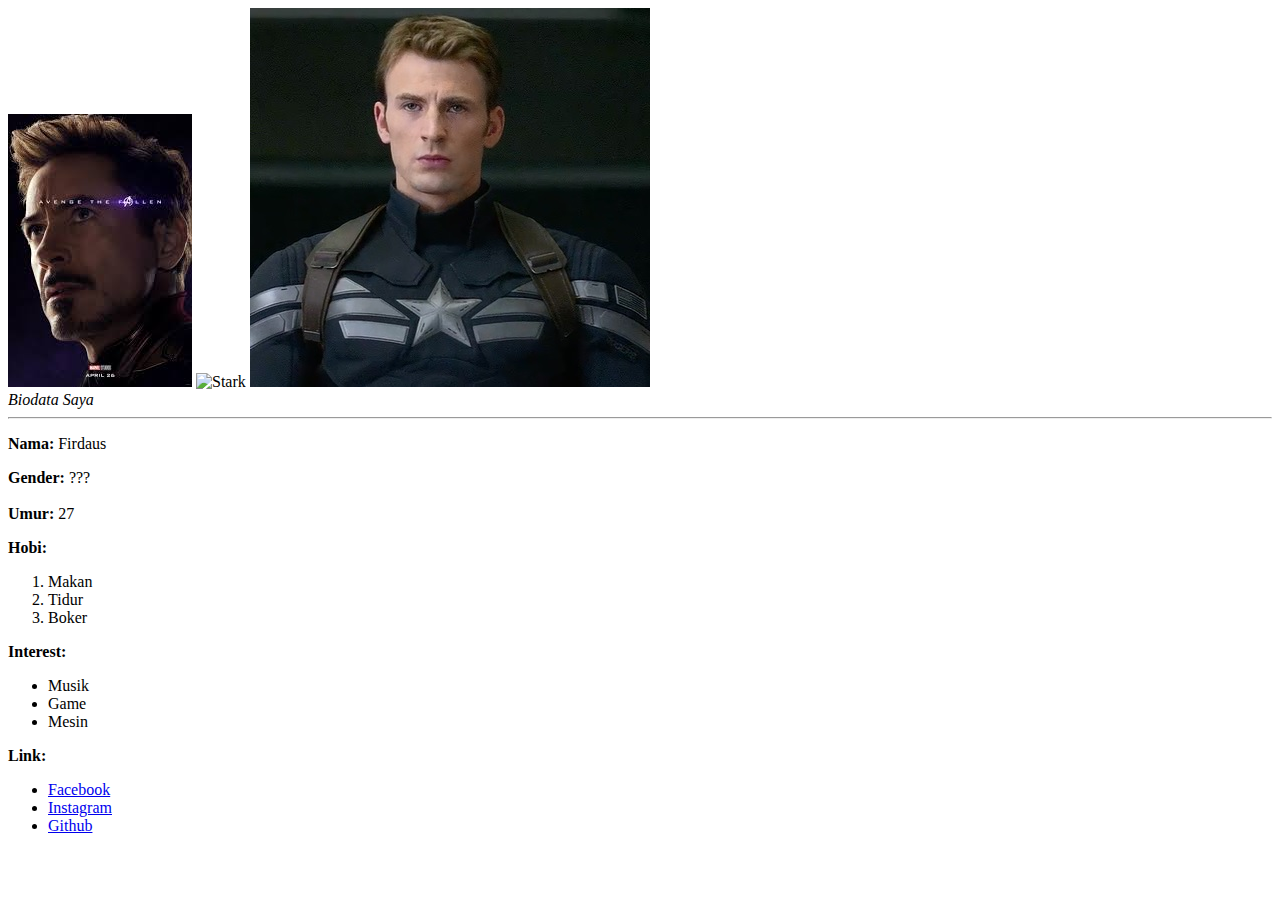
==== index.html @ 0357c873 "initial commit" ====
<html>

<head>
  <title>
    Profil Saya
  </title>
</head>

<body>
  <img src="[data-uri]" alt="Stark">
  <img src="https://hacktiv8.com/img/logo-hacktiv8_bordered.png" alt="Stark">
  <img src="steve.jpg" alt="Stark">
  <br/>

  <em>Biodata Saya</em>
  <hr>

  <p>
    <b>Nama: </b> Firdaus
  </p>

  <b>Gender: </b> ???
  <br><br>

  <b>Umur: </b> 27

  <p><b>Hobi:</b></p>
  <ol>
    <li>Makan</li>
    <li>Tidur</li>
    <li>Boker</li>
  </ol>

  <!-- ini buat nampilin interest broo!! -->
  <p><b>Interest:</b></p>
  <ul>
    <li>Musik</li>
    <li>Game</li>
    <li>Mesin</li>
  </ul>


  <p><b>Link:</b></p>
  <ul>
    <li><a href="https://www.facebook.com" target="_blank">Facebook</a></li>
    <li><a href="https://www.instagram.com" target="_blank">Instagram</a></li>
    <li><a href="https://github.com" target="_blank">Github</a></li>
  </ul>

</body>

</html>
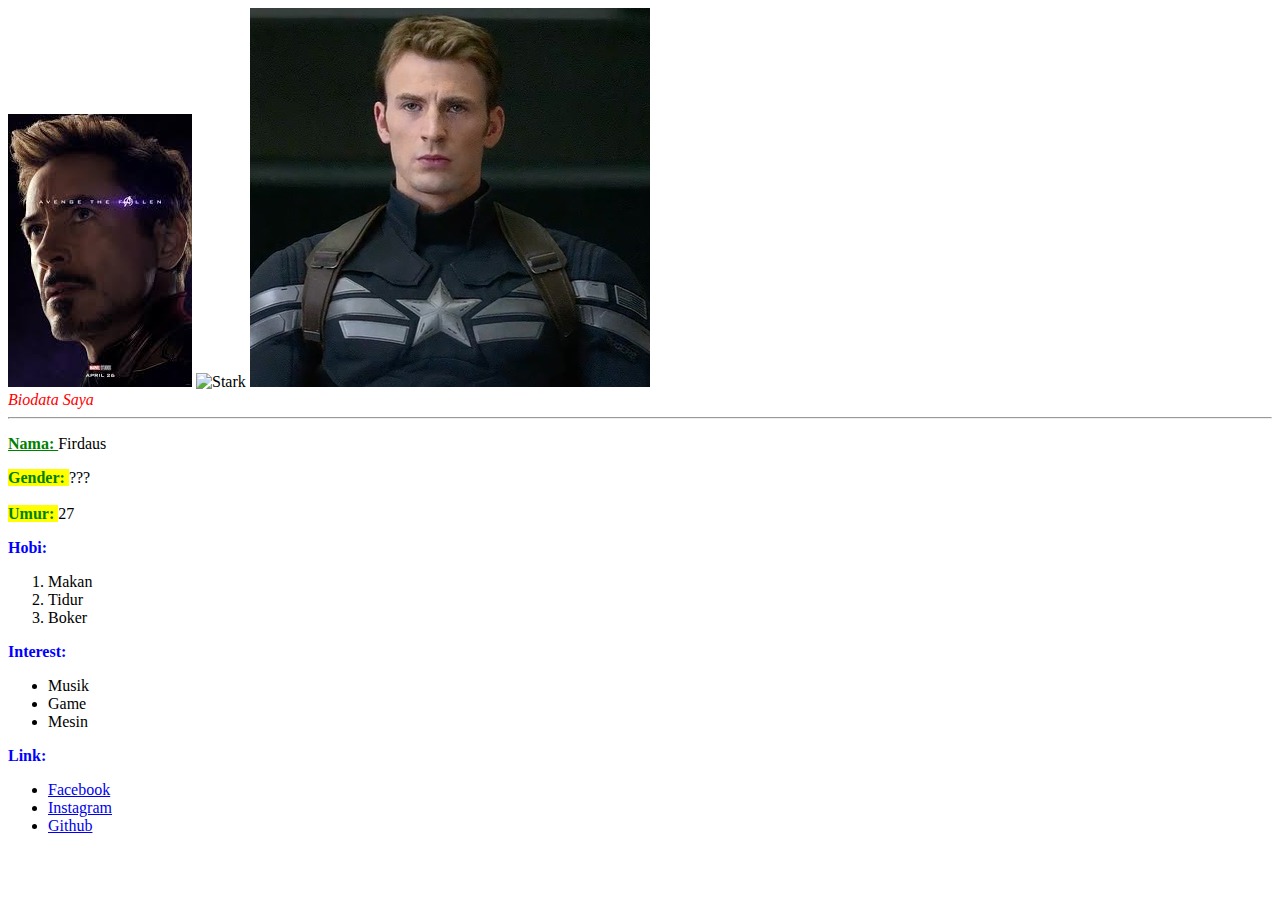
==== commit 493deb09: "tambah style, belajar gaya" ====
--- a/index.html
+++ b/index.html
@@ -4,6 +4,20 @@
   <title>
     Profil Saya
   </title>
+  <link rel="stylesheet" href="assets/css/styleku.css">
+  <style>
+    .data-ktp {
+      color: green;
+    }
+
+    .data-ktp-nonprimary {
+      background: yellow;
+    }
+  
+    #data-ktp-primary {
+      text-decoration: underline;
+    }
+  </style>
 </head>
 
 <body>
@@ -12,17 +26,17 @@
   <img src="steve.jpg" alt="Stark">
   <br/>
 
-  <em>Biodata Saya</em>
+  <em style="color: #FF0000">Biodata Saya</em>
   <hr>
 
   <p>
-    <b>Nama: </b> Firdaus
+    <b id="data-ktp-primary" class="data-ktp">Nama: </b> Firdaus
   </p>
 
-  <b>Gender: </b> ???
+  <b class="data-ktp data-ktp-nonprimary">Gender: </b> ???
   <br><br>
 
-  <b>Umur: </b> 27
+  <b class="data-ktp data-ktp-nonprimary">Umur: </b> 27
 
   <p><b>Hobi:</b></p>
   <ol>
--- a/assets/css/styleku.css
+++ b/assets/css/styleku.css
@@ -0,0 +1,3 @@
+b {
+  color: blue;
+}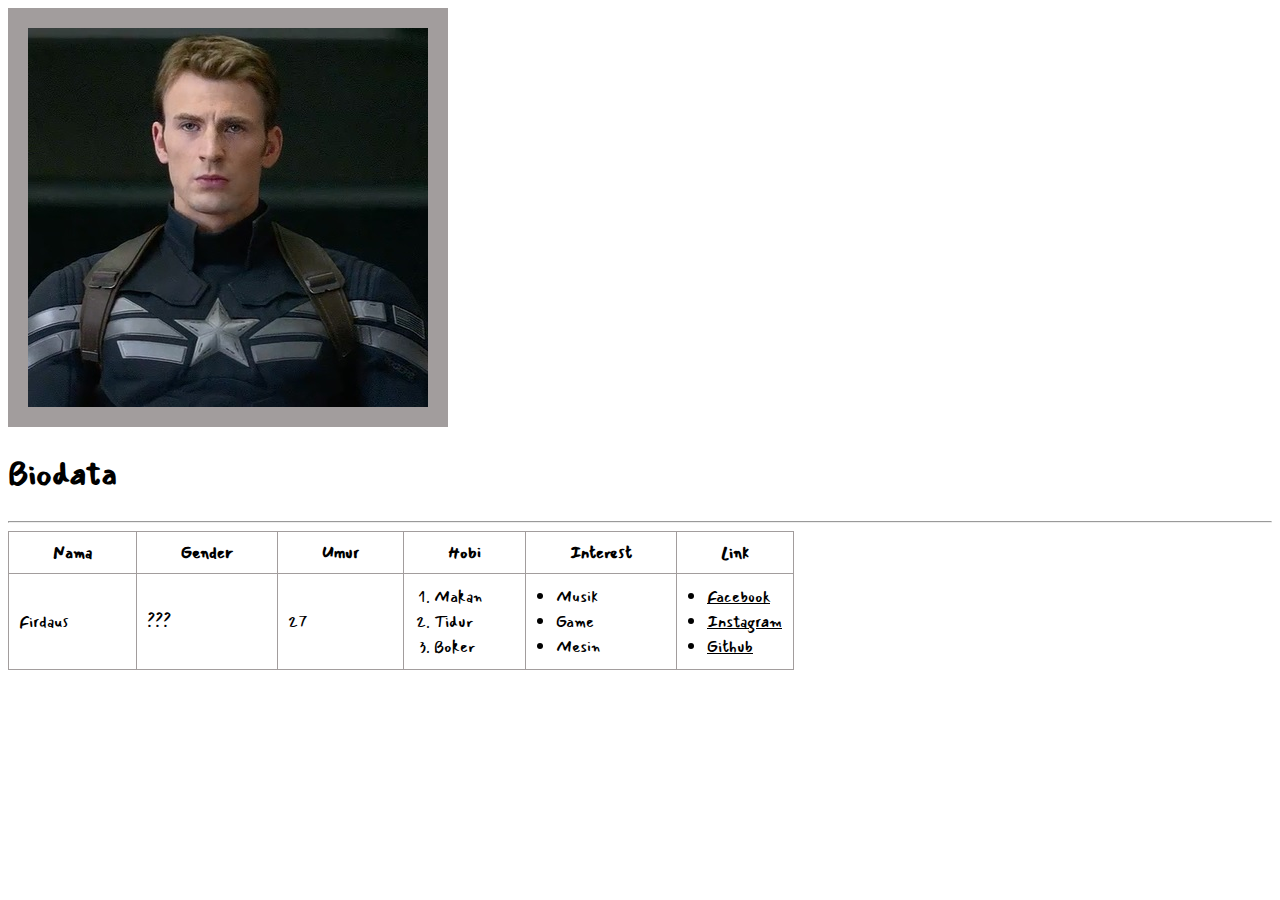
==== commit bb94d92c: "layouting profile" ====
--- a/index.html
+++ b/index.html
@@ -4,62 +4,91 @@
   <title>
     Profil Saya
   </title>
-  <link rel="stylesheet" href="assets/css/styleku.css">
+  <link href="https://fonts.googleapis.com/css?family=Mansalva&display=swap" rel="stylesheet">
   <style>
-    .data-ktp {
-      color: green;
+    body {
+      font-family: 'Mansalva', cursive;
     }
 
-    .data-ktp-nonprimary {
-      background: yellow;
+    a {
+      color: #000000;
     }
-  
-    #data-ktp-primary {
-      text-decoration: underline;
+    .profile-photo {
+      display: inline-block;
+      border: 20px solid #a29d9d;
+    }
+
+    .profile-data {
+      border: 1px solid #a29d9d;
+      border-collapse: collapse;
+    }
+
+    .profile-data th {
+      border: 1px solid #a29d9d;
+      text-align: center;
+      font-weight: bold;
+      padding: 8px 44px;
+    }
+
+    .profile-data td {
+      padding: 10px;
+      border: 1px solid #a29d9d;
+    }
+
+    .profile-data td ul,
+    .profile-data td ol {
+      margin: 0;
+      padding: 0;
+      position: relative;
+      left: 20px;
     }
   </style>
 </head>
 
 <body>
-  <img src="[data-uri]" alt="Stark">
-  <img src="https://hacktiv8.com/img/logo-hacktiv8_bordered.png" alt="Stark">
-  <img src="steve.jpg" alt="Stark">
-  <br/>
+  <div class="profile-photo">
+    <img src="steve.jpg" alt="Stark">
+  </div>
 
-  <em style="color: #FF0000">Biodata Saya</em>
+  <h1>Biodata</h1>
   <hr>
 
-  <p>
-    <b id="data-ktp-primary" class="data-ktp">Nama: </b> Firdaus
-  </p>
-
-  <b class="data-ktp data-ktp-nonprimary">Gender: </b> ???
-  <br><br>
-
-  <b class="data-ktp data-ktp-nonprimary">Umur: </b> 27
-
-  <p><b>Hobi:</b></p>
-  <ol>
-    <li>Makan</li>
-    <li>Tidur</li>
-    <li>Boker</li>
-  </ol>
-
-  <!-- ini buat nampilin interest broo!! -->
-  <p><b>Interest:</b></p>
-  <ul>
-    <li>Musik</li>
-    <li>Game</li>
-    <li>Mesin</li>
-  </ul>
-
-
-  <p><b>Link:</b></p>
-  <ul>
-    <li><a href="https://www.facebook.com" target="_blank">Facebook</a></li>
-    <li><a href="https://www.instagram.com" target="_blank">Instagram</a></li>
-    <li><a href="https://github.com" target="_blank">Github</a></li>
-  </ul>
+  <table class="profile-data">
+    <thead>
+      <th>Nama</th>
+      <th>Gender</th>
+      <th>Umur</th>
+      <th>Hobi</th>
+      <th>Interest</th>
+      <th>Link</th>
+    </thead>
+    <tr>
+      <td>Firdaus</td>
+      <td>???</td>
+      <td>27</td>
+      <td>
+        <ol>
+          <li>Makan</li>
+          <li>Tidur</li>
+          <li>Boker</li>
+        </ol>
+      </td>
+      <td>
+        <ul>
+          <li>Musik</li>
+          <li>Game</li>
+          <li>Mesin</li>
+        </ul>
+      </td>
+      <td>
+        <ul>
+          <li><a href="https://www.facebook.com" target="_blank">Facebook</a></li>
+          <li><a href="https://www.instagram.com" target="_blank">Instagram</a></li>
+          <li><a href="https://github.com" target="_blank">Github</a></li>
+        </ul>
+      </td>
+    </tr>
+  </table>
 
 </body>
 
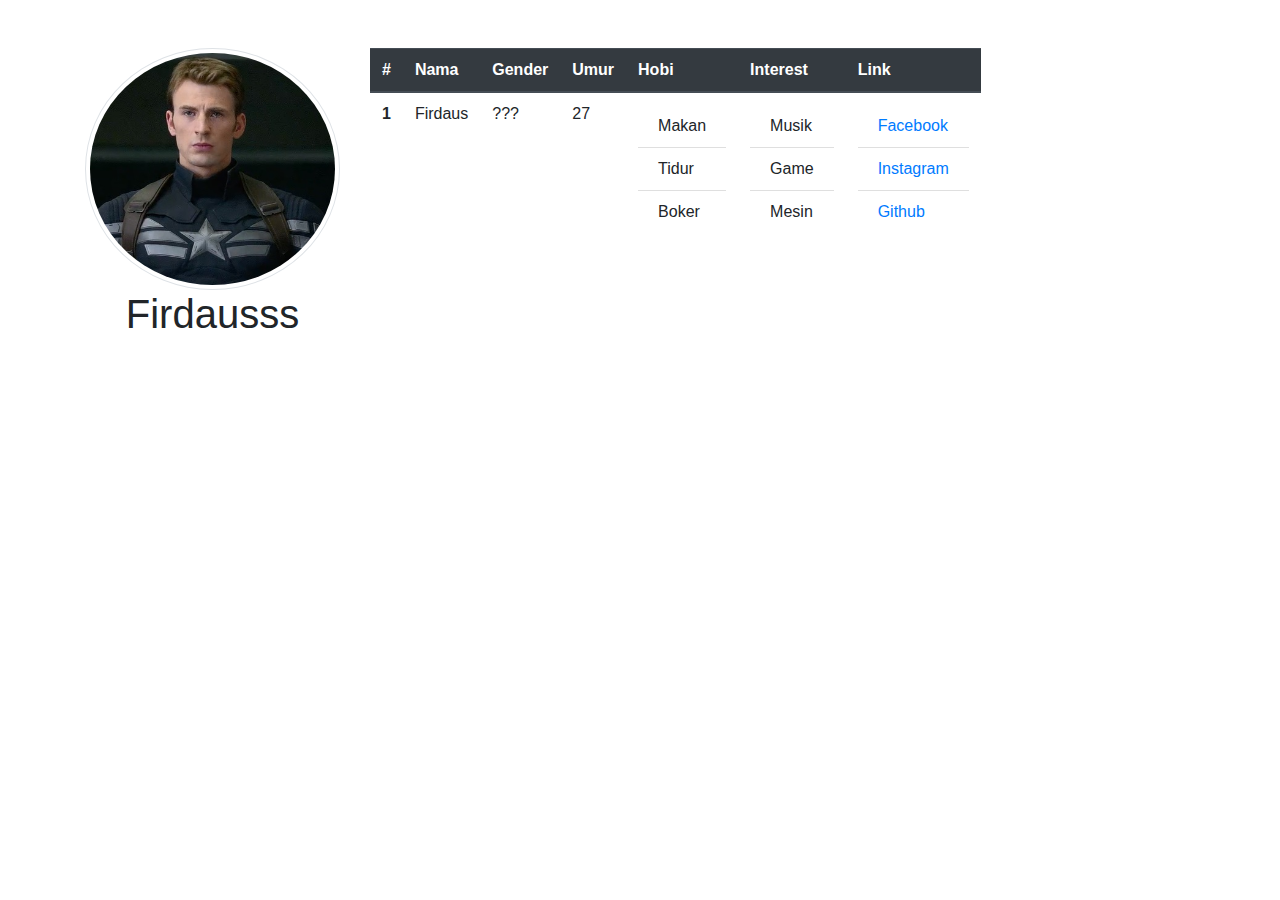
==== commit 1a54451d: "using bootstrap" ====
--- a/index.html
+++ b/index.html
@@ -4,92 +4,75 @@
   <title>
     Profil Saya
   </title>
-  <link href="https://fonts.googleapis.com/css?family=Mansalva&display=swap" rel="stylesheet">
-  <style>
-    body {
-      font-family: 'Mansalva', cursive;
-    }
 
-    a {
-      color: #000000;
-    }
-    .profile-photo {
-      display: inline-block;
-      border: 20px solid #a29d9d;
-    }
-
-    .profile-data {
-      border: 1px solid #a29d9d;
-      border-collapse: collapse;
-    }
-
-    .profile-data th {
-      border: 1px solid #a29d9d;
-      text-align: center;
-      font-weight: bold;
-      padding: 8px 44px;
-    }
-
-    .profile-data td {
-      padding: 10px;
-      border: 1px solid #a29d9d;
-    }
-
-    .profile-data td ul,
-    .profile-data td ol {
-      margin: 0;
-      padding: 0;
-      position: relative;
-      left: 20px;
-    }
-  </style>
+  <link rel="stylesheet" href="https://stackpath.bootstrapcdn.com/bootstrap/4.3.1/css/bootstrap.min.css"
+    integrity="sha384-ggOyR0iXCbMQv3Xipma34MD+dH/1fQ784/j6cY/iJTQUOhcWr7x9JvoRxT2MZw1T" crossorigin="anonymous">
 </head>
 
 <body>
-  <div class="profile-photo">
-    <img src="steve.jpg" alt="Stark">
+  <div class="container">
+    <div class="row py-md-5">
+      <div class="col-md-3 text-center">
+        <img src="steve.jpg" class="img-thumbnail rounded-circle" alt="Stark">
+        <h1 class="display-5">Firdausss</h1>
+      </div>
+      <div class="col-md-9">
+        <table class="table table-responsive">
+          <thead class="thead-dark">
+            <tr>
+              <th scope="col">#</th>
+              <th scope="col">Nama</th>
+              <th scope="col">Gender</th>
+              <th scope="col">Umur</th>
+              <th scope="col">Hobi</th>
+              <th scope="col">Interest</th>
+              <th scope="col">Link</th>
+            </tr>
+          </thead>
+          <tbody>
+            <tr>
+              <th scope="row">1</th>
+              <td>Firdaus</td>
+              <td>???</td>
+              <td>27</td>
+              <td>
+                <ul class="list-group list-group-flush">
+                  <li class="list-group-item">Makan</li>
+                  <li class="list-group-item">Tidur</li>
+                  <li class="list-group-item">Boker</li>
+                </ul>
+              </td>
+              <td>
+                <ul class="list-group list-group-flush">
+                  <li class="list-group-item">Musik</li>
+                  <li class="list-group-item">Game</li>
+                  <li class="list-group-item">Mesin</li>
+                </ul>
+              </td>
+
+              <td>
+                <ul class="list-group list-group-flush">
+                  <li class="list-group-item"><a href="https://www.facebook.com" target="_blank">Facebook</a></li>
+                  <li class="list-group-item"><a href="https://www.instagram.com" target="_blank">Instagram</a></li>
+                  <li class="list-group-item"><a href="https://github.com" target="_blank">Github</a></li>
+                </ul>
+              </td>
+            </tr>
+          </tbody>
+        </table>
+      </div>
+    </div>
   </div>
 
-  <h1>Biodata</h1>
-  <hr>
-
-  <table class="profile-data">
-    <thead>
-      <th>Nama</th>
-      <th>Gender</th>
-      <th>Umur</th>
-      <th>Hobi</th>
-      <th>Interest</th>
-      <th>Link</th>
-    </thead>
-    <tr>
-      <td>Firdaus</td>
-      <td>???</td>
-      <td>27</td>
-      <td>
-        <ol>
-          <li>Makan</li>
-          <li>Tidur</li>
-          <li>Boker</li>
-        </ol>
-      </td>
-      <td>
-        <ul>
-          <li>Musik</li>
-          <li>Game</li>
-          <li>Mesin</li>
-        </ul>
-      </td>
-      <td>
-        <ul>
-          <li><a href="https://www.facebook.com" target="_blank">Facebook</a></li>
-          <li><a href="https://www.instagram.com" target="_blank">Instagram</a></li>
-          <li><a href="https://github.com" target="_blank">Github</a></li>
-        </ul>
-      </td>
-    </tr>
-  </table>
-
+  <script src="https://code.jquery.com/jquery-3.3.1.slim.min.js"
+    integrity="sha384-q8i/X+965DzO0rT7abK41JStQIAqVgRVzpbzo5mdXKp4YfRvH+8abtTE1Pi6jizo" crossorigin="anonymous">
+  </script>
+  <script src="https://cdnjs.cloudflare.com/ajax/libs/popper.js/1.14.7/umd/popper.min.js"
+    integrity="sha384-UO2eT0CpHqdSJQ6hJty5KVphtPhzWj9WO1clHTMGa3JDZwrnQq4sF86dIHNDz0W1" crossorigin="anonymous">
+  </script>
+  <script src="https://stackpath.bootstrapcdn.com/bootstrap/4.3.1/js/bootstrap.min.js"
+    integrity="sha384-JjmdVgyd0p3pXB1rRibZUAYoIIy6OrQ6VrjIEaFf/nJGzIxFDsf4x0xIM+B07jRM" crossorigin="anonymous">
+  </script>
 </body>
 
 </html>